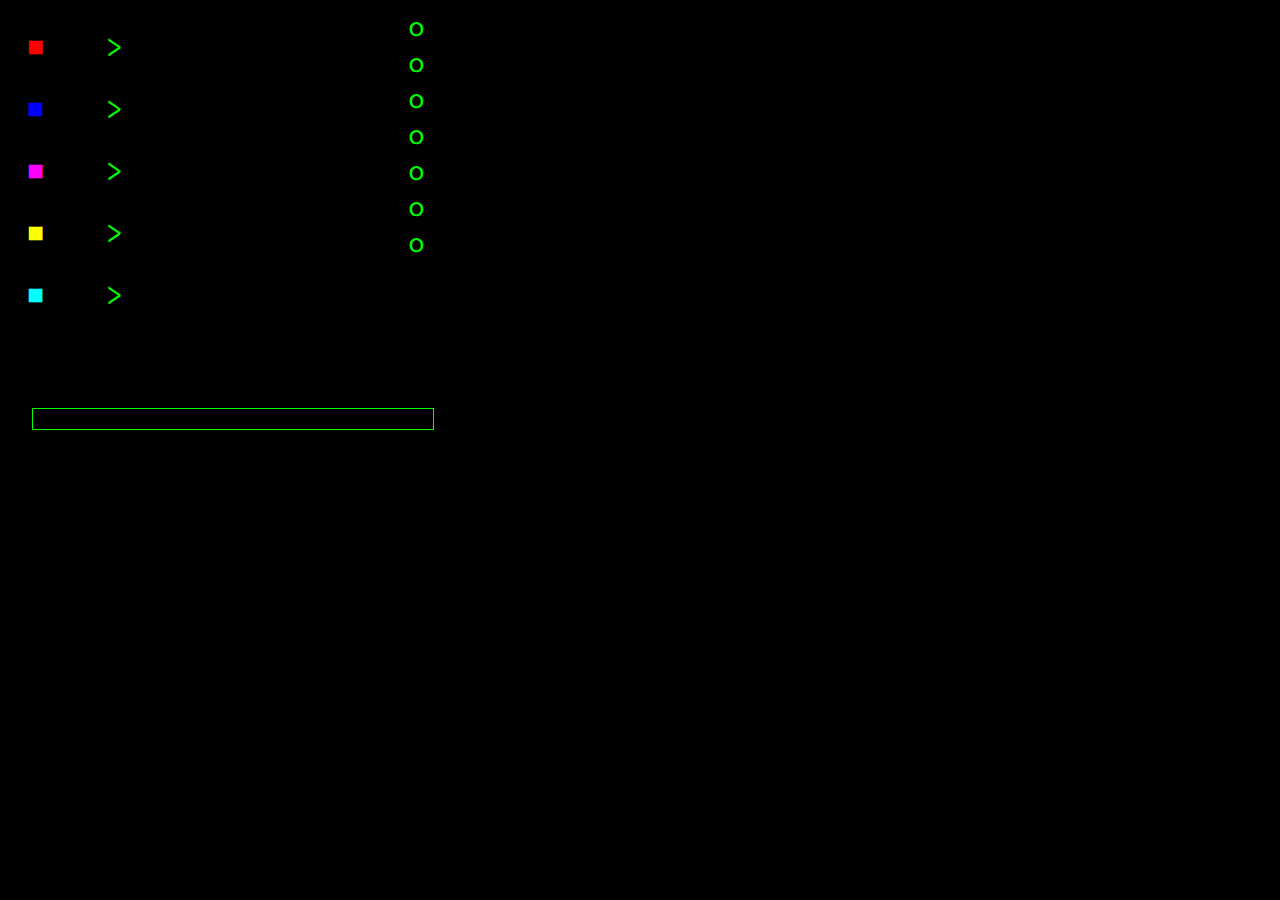
==== wandnazo_201113/index.html @ be594f39 "Add files via upload" ====
<!DOCTYPE html>
<html lang="ja">
    <head>
        <title> &gt; </title>
        <link rel="preconnect" href="https://fonts.gstatic.com">
        <link href="https://fonts.googleapis.com/css2?family=Source+Code+Pro&display=swap" rel="stylesheet">
        <link href="https://fonts.googleapis.com/css2?family=Work+Sans:wght@500&display=swap" rel="stylesheet">
        <meta name="viewport" content="width=720, user-scalable=0">
        <script src="https://ajax.googleapis.com/ajax/libs/jquery/3.1.1/jquery.min.js"></script>
        <link rel="stylesheet" type="text/css" href="scripts/main.css">
        <script src="scripts/game.js"></script>
    </head>
    <body>
        <div id="gameboard">
            <div id="gameboard_main">
                <p id="row0">
                    <span class="lhs" id="l0"> ■ </span>
                    <span class="gt" id="gt0"> &gt; </span>
                    <span class="rhs" id="r00"></span>
                    <span class="rhs" id="r01"></span>
                    <span class="rhs" id="r02"></span>
                    <span class="rhs" id="r03"></span>
                    <span class="rhs" id="r04"></span>
                </p>
                <p id="row1">
                    <span class="lhs" id="l1"> ■ </span>
                    <span class="gt" id="gt1"> &gt; </span>
                    <span class="rhs" id="r10"></span>
                    <span class="rhs" id="r11"></span>
                    <span class="rhs" id="r12"></span>
                    <span class="rhs" id="r13"></span>
                    <span class="rhs" id="r14"></span>
                </p>
                <p id="row2">
                    <span class="lhs" id="l2"> ■ </span>
                    <span class="gt" id="gt2"> &gt; </span>
                    <span class="rhs" id="r20"></span>
                    <span class="rhs" id="r21"></span>
                    <span class="rhs" id="r22"></span>
                    <span class="rhs" id="r23"></span>
                    <span class="rhs" id="r24"></span>
                </p>
                <p id="row3">
                    <span class="lhs" id="l3"> ■ </span>
                    <span class="gt" id="gt3"> &gt; </span>
                    <span class="rhs" id="r30"></span>
                    <span class="rhs" id="r31"></span>
                    <span class="rhs" id="r32"></span>
                    <span class="rhs" id="r33"></span>
                    <span class="rhs" id="r34"></span>
                </p>
                <p id="row4">
                    <span class="lhs" id="l4"> ■ </span>
                    <span class="gt" id="gt4"> &gt; </span>
                    <span class="rhs" id="r40"></span>
                    <span class="rhs" id="r41"></span>
                    <span class="rhs" id="r42"></span>
                    <span class="rhs" id="r43"></span>
                    <span class="rhs" id="r44"></span>
                </p>
            </div>
            <div id="gameboard_moves">
            </div>
            <div id="gameboard_info">
                <div id="gameboard_progress">
                    <div id="progress_bar"></div>
                </div>
            </div>
            <div id="gameboard_congrats">
            </div>
        </div>
    </body>
</html>
---- wandnazo_201113/scripts/main.css ----
body{
    background-color: black;
}

div#gameboard{
    margin: auto;
    display: grid;
    grid-template-rows: 400px 50px 50px;
    grid-template-columns: 400px 50px;
}

div#gameboard_main{
    margin: 0;
    padding: 0;
    grid-row: 1;
    grid-column: 1;
}

div#gameboard_moves{
    color: #0f0;
    margin: 0;
    padding: 0;
    font-family: 'Source Code Pro', sans-serif;
    font-size: 28px;
    grid-row: 1;
    grid-column: 2;
}

div#gameboard_info{
    grid-row: 2;
    grid-column: 1 / 3;
}

div#gameboard_progress{
    margin: auto;
    height: 20px;
    width: 400px;
    background-color: black;
    border-style: solid;
    border-width: 1px;
    border-color: #0f0;
}

div#progress_bar{
    width: 0%;
    height: 20px;
    background-color: #0f0;
}

div#gameboard_congrats{
    grid-row: 3;
    grid-column: 1 / 3;
    color: #0f0;
    font-family: 'Source Code Pro', sans-serif;
    font-size: 40px;
    text-align: center;
}


span.lhs{
    display: inline-block;
    width: 48px;
    font-family: 'Source Code Pro', sans-serif;
    font-weight: "200";
    font-size: 32px;
    text-align: center;
    vertical-align: middle;
    border-style: solid;
    border-color: #000
}

span.gt{
    display: inline-block;
    width: 96px;
    font-family: 'Source Code Pro', sans-serif;
    font-weight: "600";
    font-size: 32px;
    text-align: center;
    vertical-align: middle;
    color: #0f0;
}

span.rhs{
    font-family: 'Source Code Pro', sans-serif;
    font-weight: "200";
    font-size: 32px;
    vertical-align: middle;
}
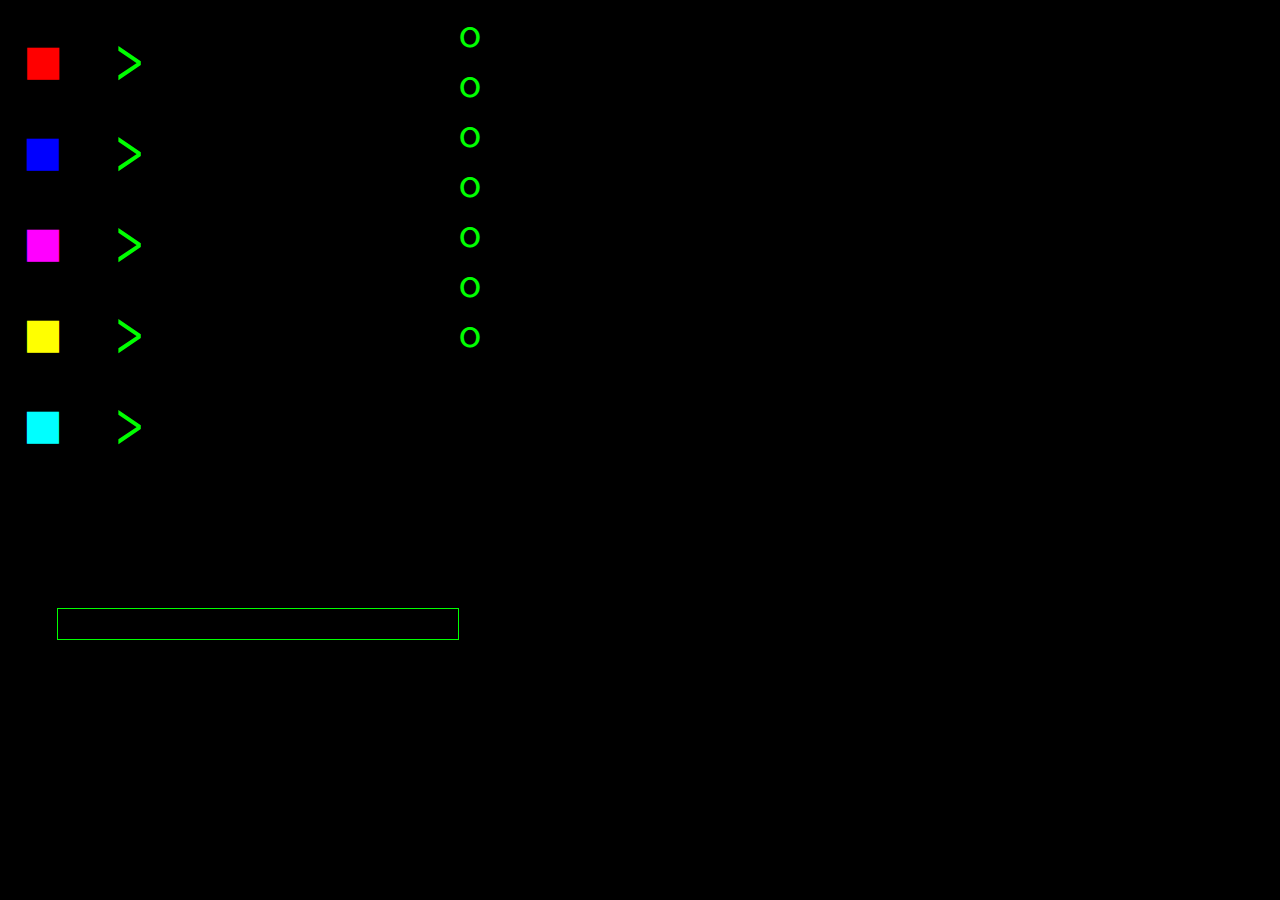
==== commit ba894321: "Add files via upload" ====
--- a/wandnazo_201113/index.html
+++ b/wandnazo_201113/index.html
@@ -3,8 +3,8 @@
     <head>
         <title> &gt; </title>
         <link rel="preconnect" href="https://fonts.gstatic.com">
+        <link href="https://fonts.googleapis.com/css2?family=Noto+Sans+JP&display=swap" rel="stylesheet">
         <link href="https://fonts.googleapis.com/css2?family=Source+Code+Pro&display=swap" rel="stylesheet">
-        <link href="https://fonts.googleapis.com/css2?family=Work+Sans:wght@500&display=swap" rel="stylesheet">
         <meta name="viewport" content="width=720, user-scalable=0">
         <script src="https://ajax.googleapis.com/ajax/libs/jquery/3.1.1/jquery.min.js"></script>
         <link rel="stylesheet" type="text/css" href="scripts/main.css">
--- a/wandnazo_201113/scripts/main.css
+++ b/wandnazo_201113/scripts/main.css
@@ -5,8 +5,8 @@
 div#gameboard{
     margin: auto;
     display: grid;
-    grid-template-rows: 400px 50px 50px;
-    grid-template-columns: 400px 50px;
+    grid-template-rows: 600px 50px 50px;
+    grid-template-columns: 450px 50px;
 }
 
 div#gameboard_main{
@@ -21,7 +21,7 @@
     margin: 0;
     padding: 0;
     font-family: 'Source Code Pro', sans-serif;
-    font-size: 28px;
+    font-size: 40px;
     grid-row: 1;
     grid-column: 2;
 }
@@ -33,7 +33,7 @@
 
 div#gameboard_progress{
     margin: auto;
-    height: 20px;
+    height: 30px;
     width: 400px;
     background-color: black;
     border-style: solid;
@@ -43,7 +43,7 @@
 
 div#progress_bar{
     width: 0%;
-    height: 20px;
+    height: 30px;
     background-color: #0f0;
 }
 
@@ -59,10 +59,10 @@
 
 span.lhs{
     display: inline-block;
-    width: 48px;
-    font-family: 'Source Code Pro', sans-serif;
-    font-weight: "200";
-    font-size: 32px;
+    width: 64px;
+    font-family: 'Noto Sans JP', sans-serif;
+    font-weight: "400";
+    font-size: 40px;
     text-align: center;
     vertical-align: middle;
     border-style: solid;
@@ -74,15 +74,15 @@
     width: 96px;
     font-family: 'Source Code Pro', sans-serif;
     font-weight: "600";
-    font-size: 32px;
+    font-size: 60px;
     text-align: center;
     vertical-align: middle;
     color: #0f0;
 }
 
 span.rhs{
-    font-family: 'Source Code Pro', sans-serif;
-    font-weight: "200";
-    font-size: 32px;
+    font-family: 'Noto Sans JP', sans-serif;
+    font-weight: "400";
+    font-size: 40px;
     vertical-align: middle;
 }
